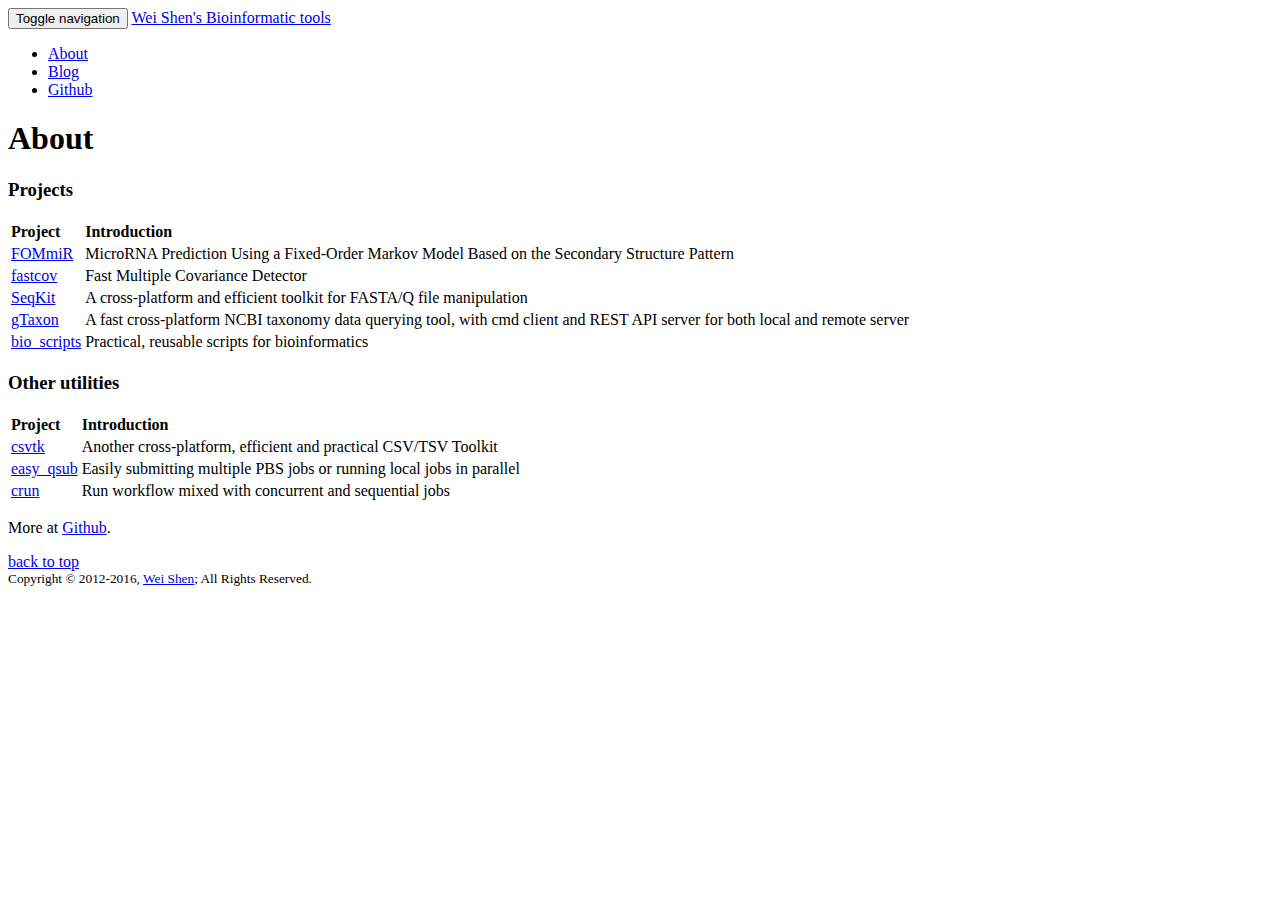
==== about/index.html @ f72acc6d "update" ====
<!DOCTYPE html>
<!--[if lt IE 7]> <html class="no-js lt-ie9 lt-ie8 lt-ie7"> <![endif]-->
<!--[if IE 7]> <html class="no-js lt-ie9 lt-ie8"> <![endif]-->
<!--[if IE 8]> <html class="no-js lt-ie9"> <![endif]-->
<!--[if gt IE 8]><!--> <html class="no-js"> <!--<![endif]-->
<head>
  <meta http-equiv="content-type" content="text/html; charset=utf-8">
  <title>About  &middot; Wei Shen&#39;s Bioinformatic tools</title>
  <meta http-equiv="X-UA-Compatible" content="IE=edge">
<meta name="HandheldFriendly" content="True">
<meta name="MobileOptimized" content="320">
<meta name="viewport" content="width=device-width, initial-scale=1">


<meta name="description" content="" />

<meta name="keywords" content="">


<meta property="og:title" content="About  &middot; Wei Shen&#39;s Bioinformatic tools ">
<meta property="og:site_name" content="Wei Shen&#39;s Bioinformatic tools"/>
<meta property="og:url" content="http://bioinf.shenwei.me/about/" />
<meta property="og:locale" content="en-us">


<meta property="og:type" content="article" />
<meta property="og:description" content=""/>
<meta property="og:article:published_time" content="0001-01-01T00:00:00Z" />
<meta property="og:article:modified_time" content="0001-01-01T00:00:00Z" />

  

  
<meta name="twitter:card" content="summary" />
<meta name="twitter:site" content="@" />
<meta name="twitter:creator" content="@" />
<meta name="twitter:title" content="About" />
<meta name="twitter:description" content="" />
<meta name="twitter:url" content="http://bioinf.shenwei.me/about/" />
<meta name="twitter:domain" content="http://bioinf.shenwei.me">
  

<script type="application/ld+json">
  {
    "@context": "http://schema.org",
    "@type": "Article",
    "headline": "About",
    "author": {
      "@type": "Person",
      "name": "http://profiles.google.com/+?rel=author"
    },
    "datePublished": "0001-01-01",
    "description": "",
    "wordCount":  96 
  }
</script>



<link rel="canonical" href="http://bioinf.shenwei.me/about/" />

<link rel="apple-touch-icon-precomposed" sizes="144x144" href="http://bioinf.shenwei.me/touch-icon-144-precomposed.png">
<link href="http://bioinf.shenwei.me/favicon.png" rel="icon">

<meta name="generator" content="Hugo 0.16" />

  <!--[if lt IE 9]>
<script src="https://oss.maxcdn.com/libs/html5shiv/3.7.0/html5shiv.js"></script>
<script src="https://oss.maxcdn.com/libs/respond.js/1.4.2/respond.min.js"></script>
<![endif]-->



    <link rel="stylesheet" href="http://bioinf.shenwei.me/css/theme/yeti.css">


<link rel="stylesheet" href="http://bioinf.shenwei.me/css/font-awesome.min.css">
<link rel="stylesheet" href="http://bioinf.shenwei.me/css/style.css">


  <link rel="stylesheet" href="http://bioinf.shenwei.me/css/highlight/default.css">


</head>
<body>
    <header id="main-header">
  <nav class="navbar navbar-default navbar-fixed-top">
    <div class="container">
      <div class="navbar-header">
        <button type="button" class="navbar-toggle collapsed" data-toggle="collapse" data-target="#navbar" aria-expanded="false" aria-controls="navbar">
          <span class="sr-only">Toggle navigation</span>
          <span class="icon-bar"></span>
          <span class="icon-bar"></span>
          <span class="icon-bar"></span>
        </button>
        <a class="navbar-brand" href="http://bioinf.shenwei.me">Wei Shen&#39;s Bioinformatic tools</a>
      </div>
      <div id="navbar" class="collapse navbar-collapse">
        <ul class="nav navbar-nav navbar-right">
          
          <li>

            <a href="http://shenwei.me"
             title="http://shenwei.me">

            
            
            About
            </a>
          </li>
          
          <li>

            <a href="http://blog.shenwei.me"
             title="http://blog.shenwei.me">

            
            
            Blog
            </a>
          </li>
          
          <li>

            <a href="http://github.com/shenwei356"
             title="http://github.com/shenwei356">

            
            
            Github
            </a>
          </li>
          
        </ul>
      </div>
      
    </div>
  </nav>

</header>


<div class="container">
<div class="row">

  <header class="container hat">
  <h1>About
</h1>

</header>

  <div class="container content">
  

<h3 id="projects">Projects</h3>

<table>
<thead>
<tr>
<th align="left">Project</th>
<th align="left">Introduction</th>
</tr>
</thead>

<tbody>
<tr>
<td align="left"><a href="http://bioinf.shenwei.me/fommir" target="_blank">FOMmiR</a></td>
<td align="left">MicroRNA Prediction Using a Fixed-Order Markov Model Based on the Secondary Structure Pattern</td>
</tr>

<tr>
<td align="left"><a href="http://yanlilab.github.io/fastcov" target="_blank">fastcov</a></td>
<td align="left">Fast Multiple Covariance Detector</td>
</tr>

<tr>
<td align="left"><a href="http://shenwei356.github.io/seqkit" target="_blank">SeqKit</a></td>
<td align="left">A cross-platform and efficient toolkit for FASTA/Q file manipulation</td>
</tr>

<tr>
<td align="left"><a href="https://github.com/shenwei356/gtaxon" target="_blank">gTaxon</a></td>
<td align="left">A fast cross-platform NCBI taxonomy data querying tool, with cmd client and REST API server for both local and remote server</td>
</tr>

<tr>
<td align="left"><a href="https://github.com/shenwei356/bio_scripts" target="_blank">bio_scripts</a></td>
<td align="left">Practical, reusable scripts for bioinformatics</td>
</tr>
</tbody>
</table>

<h3 id="other-utilities">Other utilities</h3>

<table>
<thead>
<tr>
<th align="left">Project</th>
<th align="left">Introduction</th>
</tr>
</thead>

<tbody>
<tr>
<td align="left"><a href="https://shenwei356.github.io/csvtk" target="_blank">csvtk</a></td>
<td align="left">Another cross-platform, efficient and practical CSV/TSV Toolkit</td>
</tr>

<tr>
<td align="left"><a href="https://github.com/shenwei356/easy_qsub" target="_blank">easy_qsub</a></td>
<td align="left">Easily submitting multiple PBS jobs or running local jobs in parallel</td>
</tr>

<tr>
<td align="left"><a href="https://github.com/shenwei356/crun" target="_blank">crun</a></td>
<td align="left">Run workflow mixed with concurrent and sequential jobs</td>
</tr>
</tbody>
</table>

<p>More at <a href="https://github.com/shenwei356/">Github</a>.</p>

</div>


  

</div>
</div>
      <footer class="footer">
    <div class="container hidden-print">
    <div class="row">
        <div class="col-xs-12 col-sm-12 col-md-12 col-lg-12">
           <div class="pull-left">
  <a class="toplink" href="#">back to top</a>
</div>
<div class="pull-right">
  
</div>

        </div>
        <div class="col-xs-12 col-sm-12 col-md-12 col-lg-12 text-center">
          <small>
              
    
<div class="container footline">
  
  Copyright © 2012-2016, <a href="http://shenwei.me">Wei Shen</a>; All Rights Reserved.


</div>


    


          </small>
        </div>
     </div>
    </div>
</footer>

    <script src="http://bioinf.shenwei.me/js/jquery.min-2.1.4.js"></script>
<script src="http://bioinf.shenwei.me/js/bootstrap.min-3.3.5.js"></script>




<script src="http://bioinf.shenwei.me/js/highlight.pack.js"></script>
<script src="http://bioinf.shenwei.me/js/site.js"></script>
<script>hljs.initHighlightingOnLoad();</script>


<script>
  var _gaq=[['_setAccount','UA-28948626-9'],['_trackPageview']];
  (function(d,t){var g=d.createElement(t),s=d.getElementsByTagName(t)[0];
  g.src=('https:'==location.protocol?'//ssl':'//www')+'.google-analytics.com/ga.js';
  s.parentNode.insertBefore(g,s)}(document,'script'));
</script>


  </body>
</html>
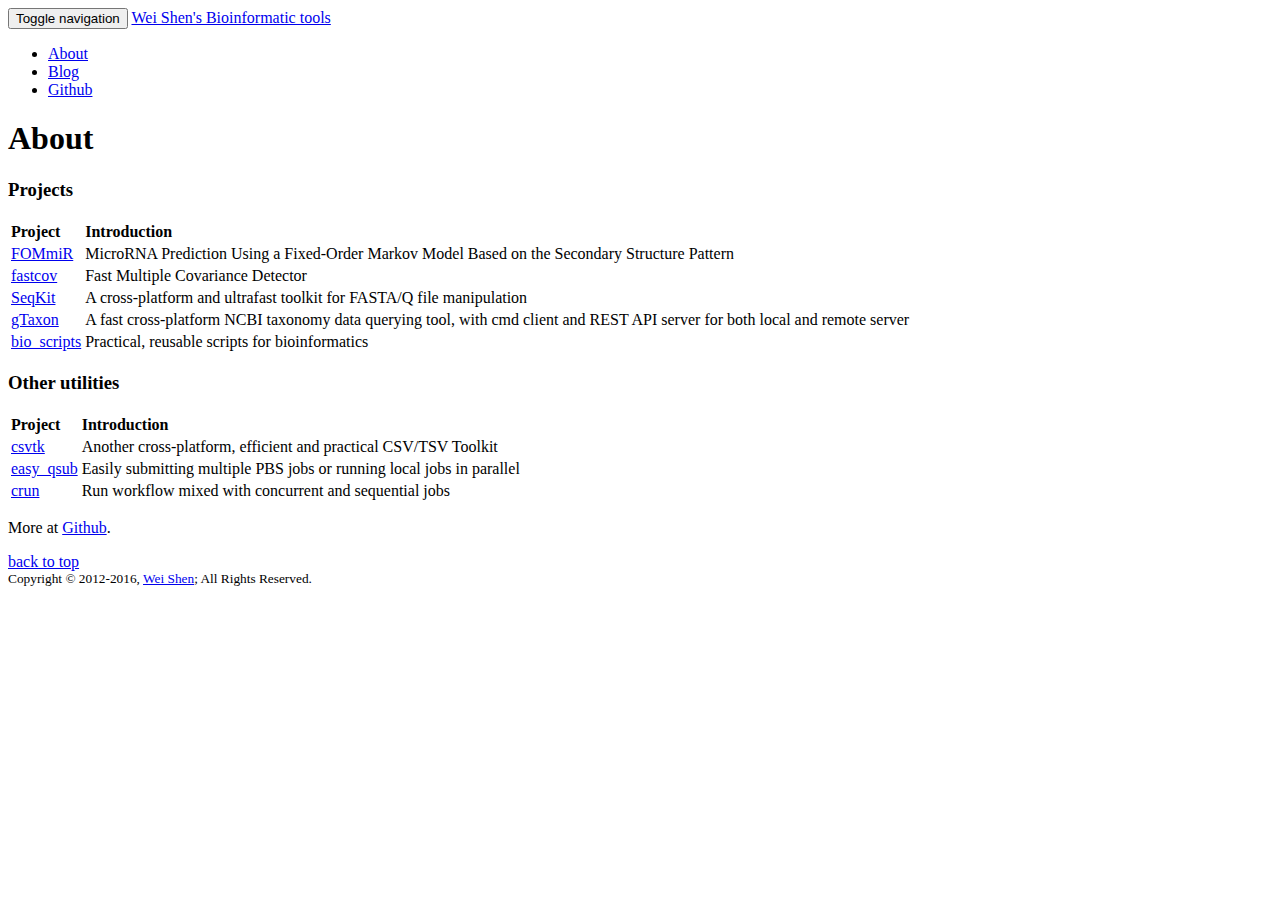
==== commit f28f97a1: "update description of seqkit" ====
--- a/about/index.html
+++ b/about/index.html
@@ -175,7 +175,7 @@
 
 <tr>
 <td align="left"><a href="http://shenwei356.github.io/seqkit" target="_blank">SeqKit</a></td>
-<td align="left">A cross-platform and efficient toolkit for FASTA/Q file manipulation</td>
+<td align="left">A cross-platform and ultrafast toolkit for FASTA/Q file manipulation</td>
 </tr>
 
 <tr>
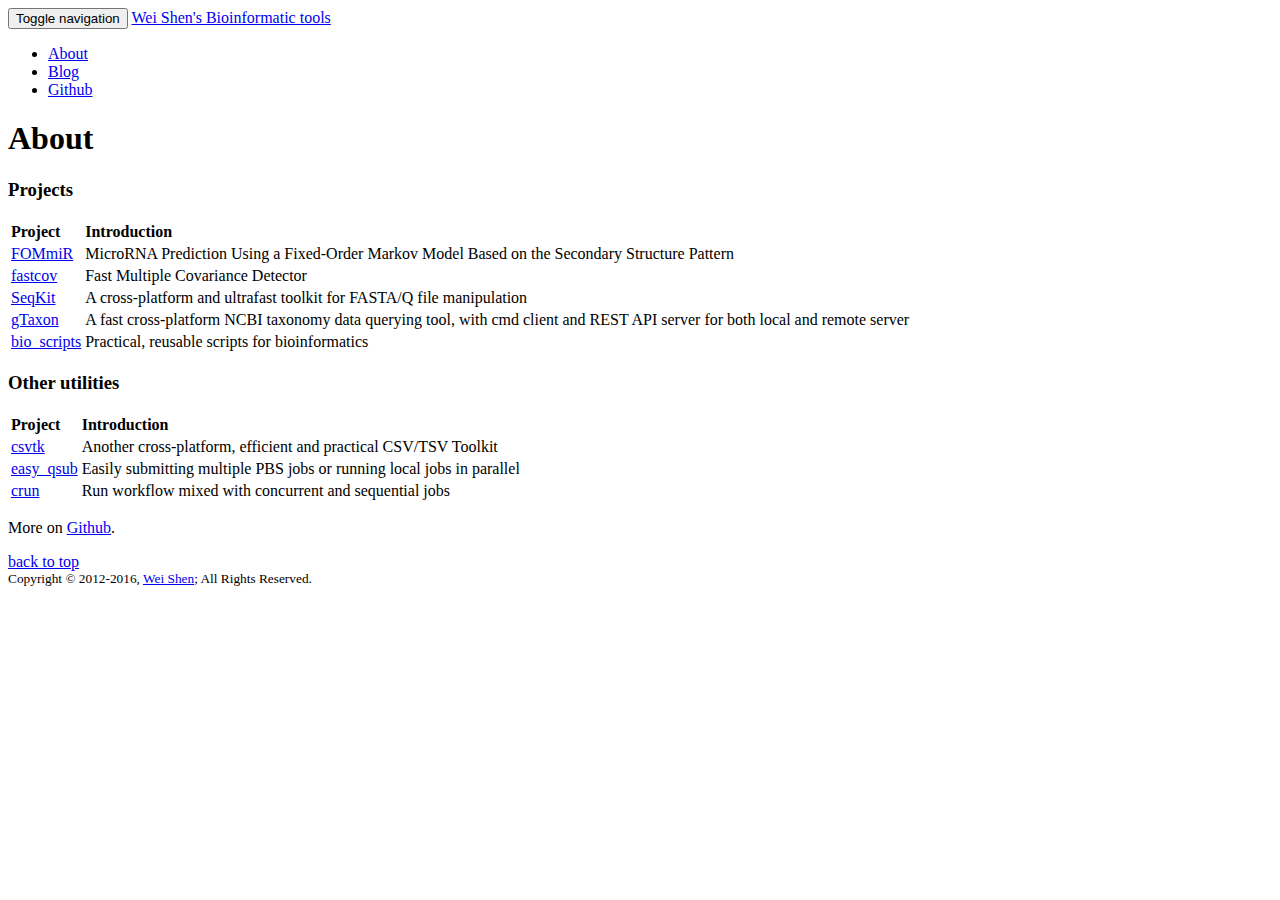
==== commit f15f13af: "update homepage" ====
--- a/about/index.html
+++ b/about/index.html
@@ -174,7 +174,7 @@
 </tr>
 
 <tr>
-<td align="left"><a href="http://shenwei356.github.io/seqkit" target="_blank">SeqKit</a></td>
+<td align="left"><a href="http://bioinf.shenwei.me/seqkit" target="_blank">SeqKit</a></td>
 <td align="left">A cross-platform and ultrafast toolkit for FASTA/Q file manipulation</td>
 </tr>
 
@@ -202,7 +202,7 @@
 
 <tbody>
 <tr>
-<td align="left"><a href="https://shenwei356.github.io/csvtk" target="_blank">csvtk</a></td>
+<td align="left"><a href="http://bioinf.shenwei.me/csvtk" target="_blank">csvtk</a></td>
 <td align="left">Another cross-platform, efficient and practical CSV/TSV Toolkit</td>
 </tr>
 
@@ -218,7 +218,7 @@
 </tbody>
 </table>
 
-<p>More at <a href="https://github.com/shenwei356/">Github</a>.</p>
+<p>More on <a href="https://github.com/shenwei356/">Github</a>.</p>
 
 </div>
 
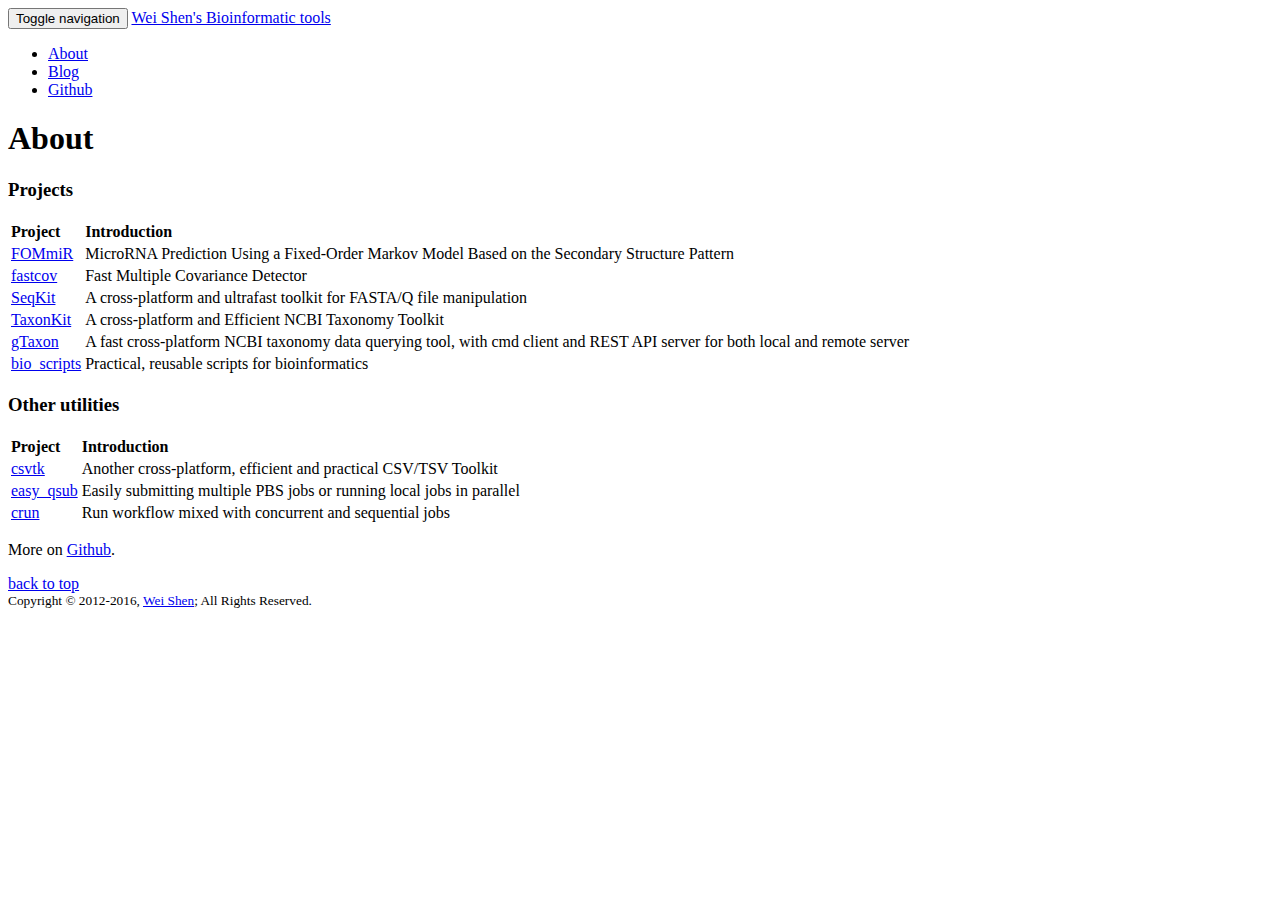
==== commit 7d731b05: "add TaxonKit" ====
--- a/about/index.html
+++ b/about/index.html
@@ -51,7 +51,7 @@
     },
     "datePublished": "0001-01-01",
     "description": "",
-    "wordCount":  96 
+    "wordCount":  104 
   }
 </script>
 
@@ -179,6 +179,11 @@
 </tr>
 
 <tr>
+<td align="left"><a href="http://bioinf.shenwei.me/taxonkit" target="_blank">TaxonKit</a></td>
+<td align="left">A cross-platform and Efficient NCBI Taxonomy Toolkit</td>
+</tr>
+
+<tr>
 <td align="left"><a href="https://github.com/shenwei356/gtaxon" target="_blank">gTaxon</a></td>
 <td align="left">A fast cross-platform NCBI taxonomy data querying tool, with cmd client and REST API server for both local and remote server</td>
 </tr>
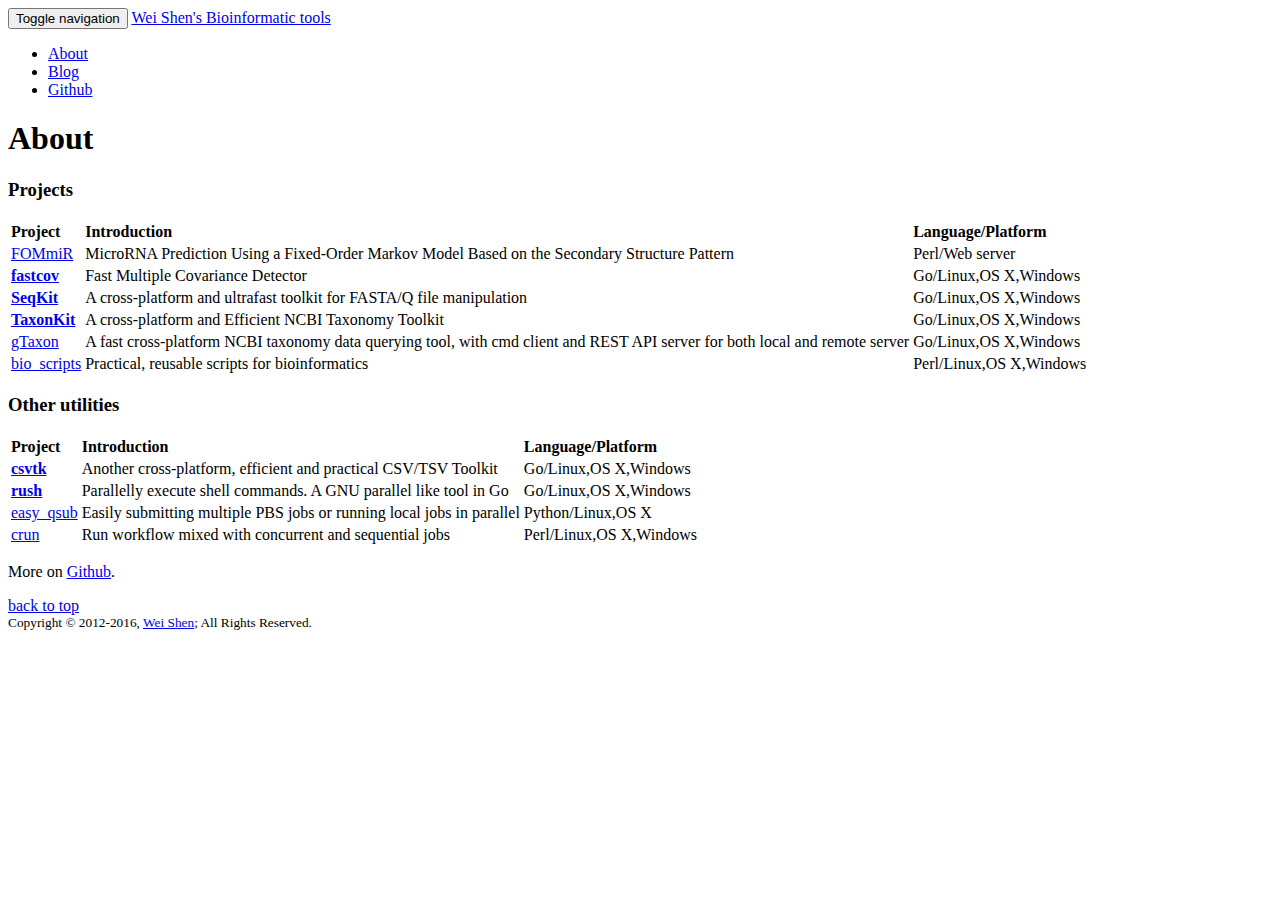
==== commit 857e3d47: "add rush" ====
--- a/about/index.html
+++ b/about/index.html
@@ -51,7 +51,7 @@
     },
     "datePublished": "0001-01-01",
     "description": "",
-    "wordCount":  104 
+    "wordCount":  138 
   }
 </script>
 
@@ -159,6 +159,7 @@
 <tr>
 <th align="left">Project</th>
 <th align="left">Introduction</th>
+<th align="left">Language/Platform</th>
 </tr>
 </thead>
 
@@ -166,31 +167,37 @@
 <tr>
 <td align="left"><a href="http://bioinf.shenwei.me/fommir" target="_blank">FOMmiR</a></td>
 <td align="left">MicroRNA Prediction Using a Fixed-Order Markov Model Based on the Secondary Structure Pattern</td>
-</tr>
-
-<tr>
-<td align="left"><a href="http://yanlilab.github.io/fastcov" target="_blank">fastcov</a></td>
+<td align="left">Perl/Web server</td>
+</tr>
+
+<tr>
+<td align="left"><a href="http://yanlilab.github.io/fastcov" target="_blank"><strong>fastcov</strong></a></td>
 <td align="left">Fast Multiple Covariance Detector</td>
-</tr>
-
-<tr>
-<td align="left"><a href="http://bioinf.shenwei.me/seqkit" target="_blank">SeqKit</a></td>
+<td align="left">Go/Linux,OS X,Windows</td>
+</tr>
+
+<tr>
+<td align="left"><a href="http://bioinf.shenwei.me/seqkit" target="_blank"><strong>SeqKit</strong></a></td>
 <td align="left">A cross-platform and ultrafast toolkit for FASTA/Q file manipulation</td>
-</tr>
-
-<tr>
-<td align="left"><a href="http://bioinf.shenwei.me/taxonkit" target="_blank">TaxonKit</a></td>
+<td align="left">Go/Linux,OS X,Windows</td>
+</tr>
+
+<tr>
+<td align="left"><a href="http://bioinf.shenwei.me/taxonkit" target="_blank"><strong>TaxonKit</strong></a></td>
 <td align="left">A cross-platform and Efficient NCBI Taxonomy Toolkit</td>
+<td align="left">Go/Linux,OS X,Windows</td>
 </tr>
 
 <tr>
 <td align="left"><a href="https://github.com/shenwei356/gtaxon" target="_blank">gTaxon</a></td>
 <td align="left">A fast cross-platform NCBI taxonomy data querying tool, with cmd client and REST API server for both local and remote server</td>
+<td align="left">Go/Linux,OS X,Windows</td>
 </tr>
 
 <tr>
 <td align="left"><a href="https://github.com/shenwei356/bio_scripts" target="_blank">bio_scripts</a></td>
 <td align="left">Practical, reusable scripts for bioinformatics</td>
+<td align="left">Perl/Linux,OS X,Windows</td>
 </tr>
 </tbody>
 </table>
@@ -202,23 +209,33 @@
 <tr>
 <th align="left">Project</th>
 <th align="left">Introduction</th>
+<th align="left">Language/Platform</th>
 </tr>
 </thead>
 
 <tbody>
 <tr>
-<td align="left"><a href="http://bioinf.shenwei.me/csvtk" target="_blank">csvtk</a></td>
+<td align="left"><a href="http://bioinf.shenwei.me/csvtk" target="_blank"><strong>csvtk</strong></a></td>
 <td align="left">Another cross-platform, efficient and practical CSV/TSV Toolkit</td>
+<td align="left">Go/Linux,OS X,Windows</td>
+</tr>
+
+<tr>
+<td align="left"><a href="https://github.com/shenwei356/rush" target="_blank"><strong>rush</strong></a></td>
+<td align="left">Parallelly execute shell commands. A GNU parallel like tool in Go</td>
+<td align="left">Go/Linux,OS X,Windows</td>
 </tr>
 
 <tr>
 <td align="left"><a href="https://github.com/shenwei356/easy_qsub" target="_blank">easy_qsub</a></td>
 <td align="left">Easily submitting multiple PBS jobs or running local jobs in parallel</td>
+<td align="left">Python/Linux,OS X</td>
 </tr>
 
 <tr>
 <td align="left"><a href="https://github.com/shenwei356/crun" target="_blank">crun</a></td>
 <td align="left">Run workflow mixed with concurrent and sequential jobs</td>
+<td align="left">Perl/Linux,OS X,Windows</td>
 </tr>
 </tbody>
 </table>
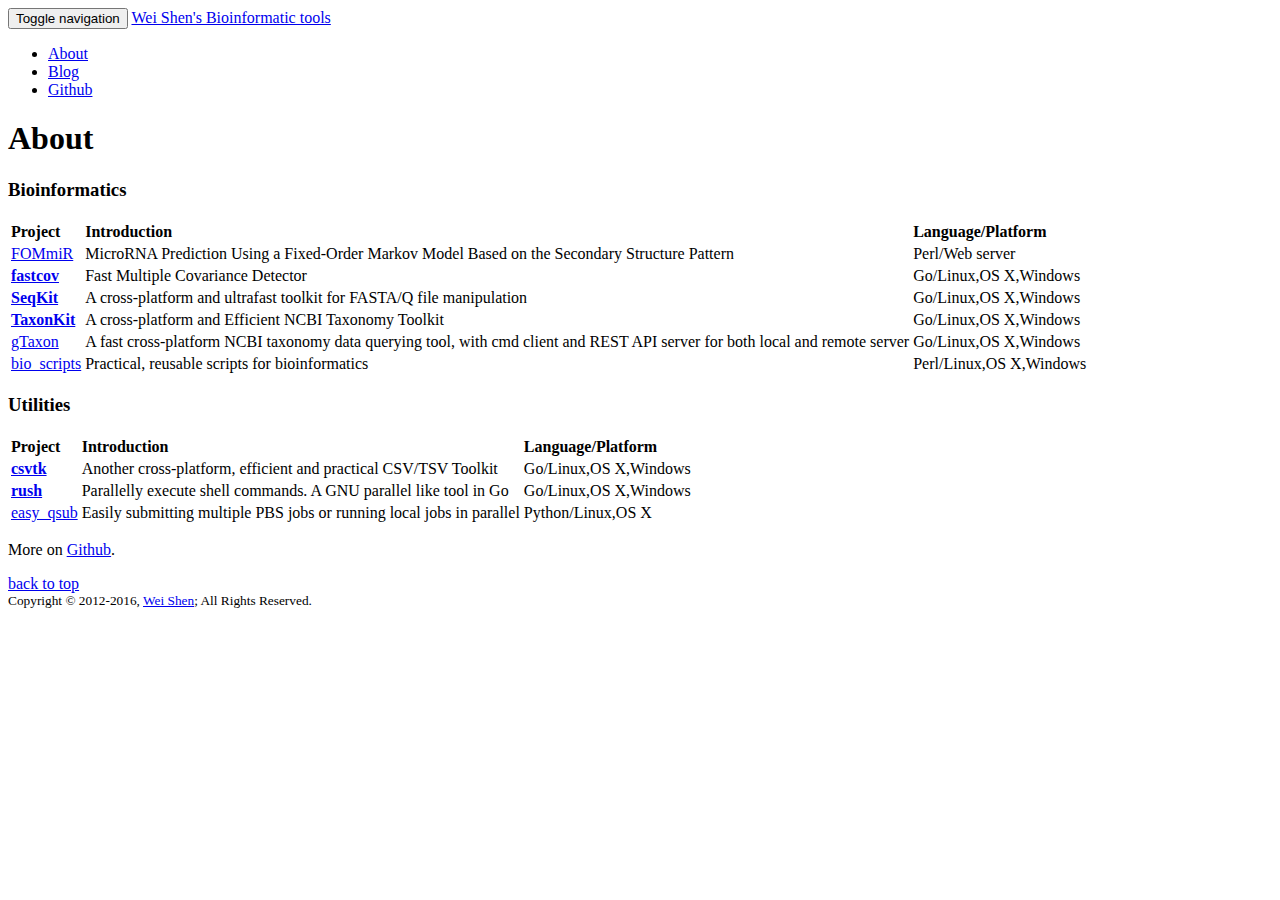
==== commit d0d99c83: "update" ====
--- a/about/index.html
+++ b/about/index.html
@@ -51,7 +51,7 @@
     },
     "datePublished": "0001-01-01",
     "description": "",
-    "wordCount":  138 
+    "wordCount":  126 
   }
 </script>
 
@@ -152,7 +152,7 @@
   <div class="container content">
   
 
-<h3 id="projects">Projects</h3>
+<h3 id="bioinformatics">Bioinformatics</h3>
 
 <table>
 <thead>
@@ -202,7 +202,7 @@
 </tbody>
 </table>
 
-<h3 id="other-utilities">Other utilities</h3>
+<h3 id="utilities">Utilities</h3>
 
 <table>
 <thead>
@@ -230,12 +230,6 @@
 <td align="left"><a href="https://github.com/shenwei356/easy_qsub" target="_blank">easy_qsub</a></td>
 <td align="left">Easily submitting multiple PBS jobs or running local jobs in parallel</td>
 <td align="left">Python/Linux,OS X</td>
-</tr>
-
-<tr>
-<td align="left"><a href="https://github.com/shenwei356/crun" target="_blank">crun</a></td>
-<td align="left">Run workflow mixed with concurrent and sequential jobs</td>
-<td align="left">Perl/Linux,OS X,Windows</td>
 </tr>
 </tbody>
 </table>
